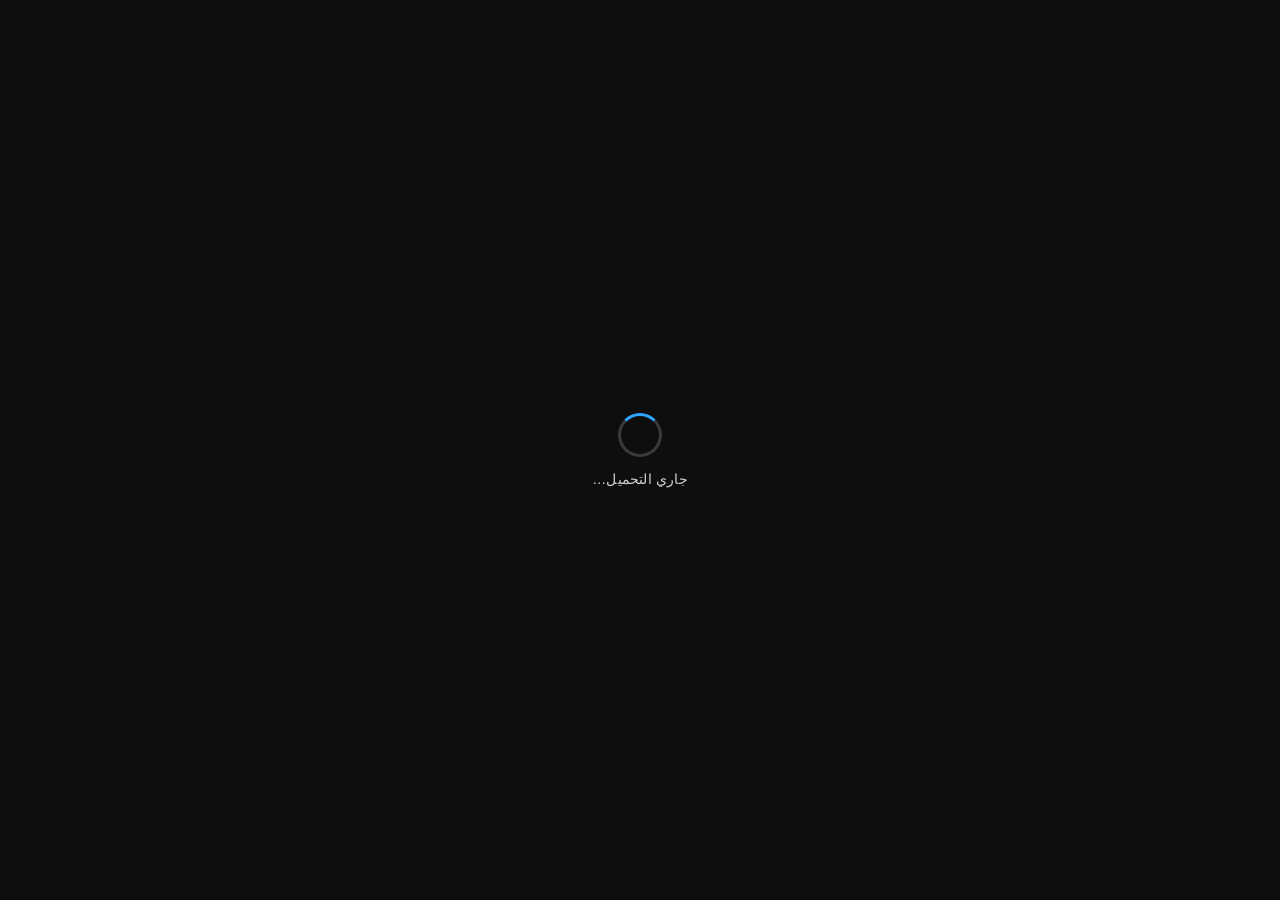
==== index.html @ 38f82481 "Snapshot 2026-05-01: today's customizations + dual-source (yshoot/korasimo) configs Includes: - ngin" ====
<!DOCTYPE html>
<html lang="ar" dir="rtl">
<head>
<meta charset="UTF-8">
<meta name="viewport" content="width=device-width, initial-scale=1, maximum-scale=1, user-scalable=no, viewport-fit=cover">
<meta name="theme-color" content="#000000">
<title>YALA SHOOT</title>
<link rel="preconnect" href="https://www.yalashoof.com">
<link rel="dns-prefetch" href="https://www.yalashoof.com">
<link rel="stylesheet" href="styles.css">
<script src="https://telegram.org/js/telegram-web-app.js"></script>
</head>
<body>
<div id="loader" role="status" aria-live="polite">
    <div class="ring"></div>
    <div id="loader-text">جاري التحميل…</div>
    <button id="retry" type="button" hidden>إعادة المحاولة</button>
</div>
<iframe
    id="mainFrame"
    src="https://www.yalashoof.com/"
    referrerpolicy="no-referrer-when-downgrade"
    allow="autoplay; fullscreen; picture-in-picture"
    title="YALA SHOOT"></iframe>
<script src="script.js" defer></script>
</body>
</html>
---- styles.css ----
* { box-sizing: border-box; }

html, body {
    margin: 0;
    padding: 0;
    width: 100%;
    height: 100%;
    background: #0e0e0e;
    overflow: hidden;
    overscroll-behavior: none;
    -webkit-tap-highlight-color: transparent;
    font-family: -apple-system, BlinkMacSystemFont, "Segoe UI", Tahoma, Arial, sans-serif;
}

#mainFrame {
    position: fixed;
    inset: 0;
    width: 100vw;
    height: 100vh;
    border: 0;
    display: block;
    background: #ffffff;
}

#loader {
    position: fixed;
    inset: 0;
    z-index: 10;
    display: flex;
    flex-direction: column;
    align-items: center;
    justify-content: center;
    gap: 14px;
    background: #0e0e0e;
    transition: opacity 320ms ease-out;
}

#loader.hidden {
    opacity: 0;
    pointer-events: none;
}

.ring {
    width: 44px;
    height: 44px;
    border-radius: 50%;
    border: 3px solid rgba(255, 255, 255, 0.18);
    border-top-color: #2ea6ff;
    animation: spin 0.8s linear infinite;
}

#loader-text {
    color: #d0d0d0;
    font-size: 14px;
    letter-spacing: 0.2px;
}

#retry {
    margin-top: 8px;
    padding: 10px 22px;
    border: 0;
    border-radius: 10px;
    background: #2ea6ff;
    color: #ffffff;
    font-size: 14px;
    font-weight: 600;
    cursor: pointer;
}

#retry:active { transform: scale(0.97); }

@keyframes spin {
    to { transform: rotate(360deg); }
}
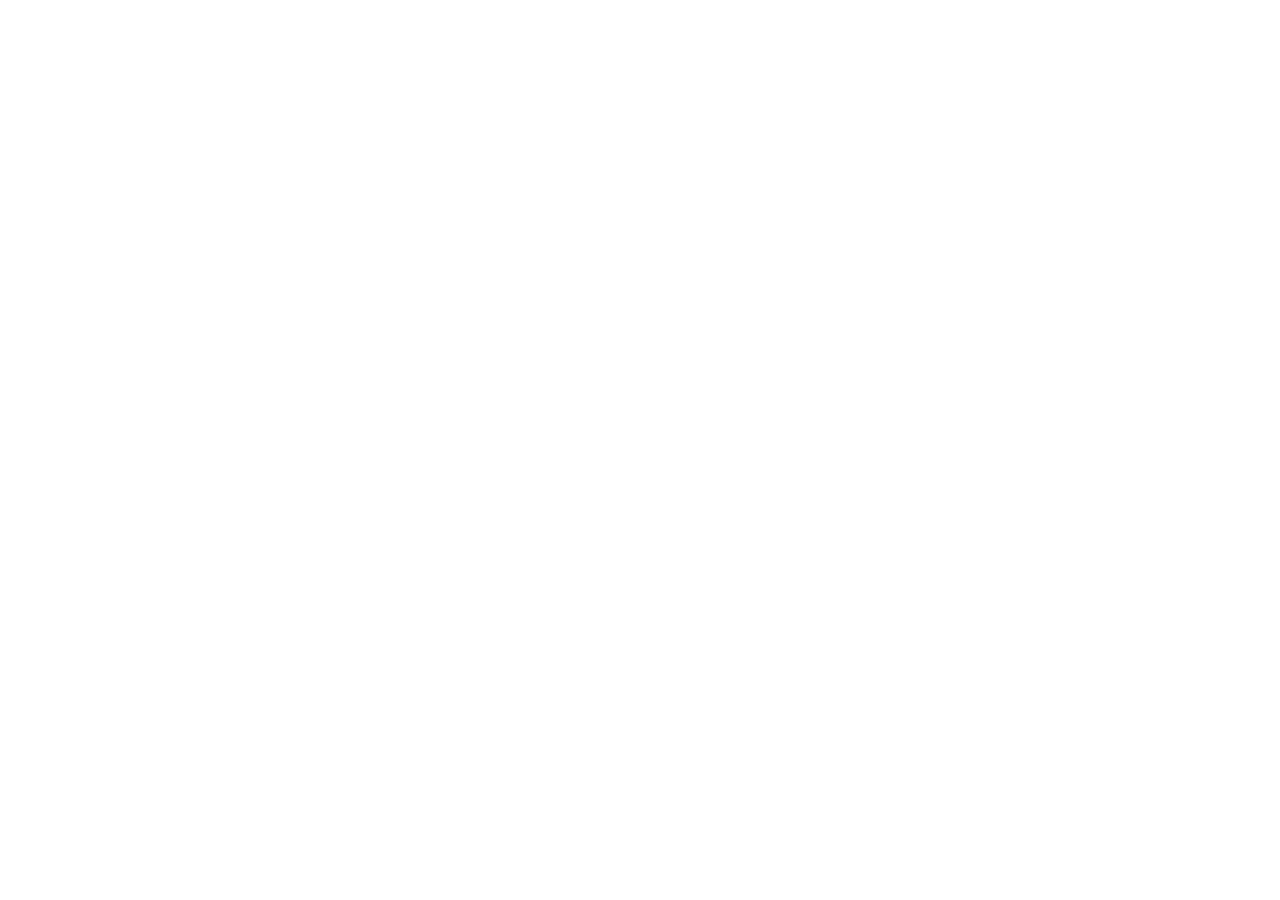
==== commit 9197f92f: "Reset to clean baseline: only d.syrlive.com source, no customizations" ====
--- a/index.html
+++ b/index.html
@@ -4,9 +4,9 @@
 <meta charset="UTF-8">
 <meta name="viewport" content="width=device-width, initial-scale=1, maximum-scale=1, user-scalable=no, viewport-fit=cover">
 <meta name="theme-color" content="#000000">
-<title>YALA SHOOT</title>
-<link rel="preconnect" href="https://www.yalashoof.com">
-<link rel="dns-prefetch" href="https://www.yalashoof.com">
+<title>Syria Live</title>
+<link rel="preconnect" href="https://yala.zaboni.store">
+<link rel="dns-prefetch" href="https://yala.zaboni.store">
 <link rel="stylesheet" href="styles.css">
 <script src="https://telegram.org/js/telegram-web-app.js"></script>
 </head>
@@ -18,10 +18,10 @@
 </div>
 <iframe
     id="mainFrame"
-    src="https://www.yalashoof.com/"
+    src="https://yala.zaboni.store/"
     referrerpolicy="no-referrer-when-downgrade"
     allow="autoplay; fullscreen; picture-in-picture"
-    title="YALA SHOOT"></iframe>
+    title="Syria Live"></iframe>
 <script src="script.js" defer></script>
 </body>
 </html>
